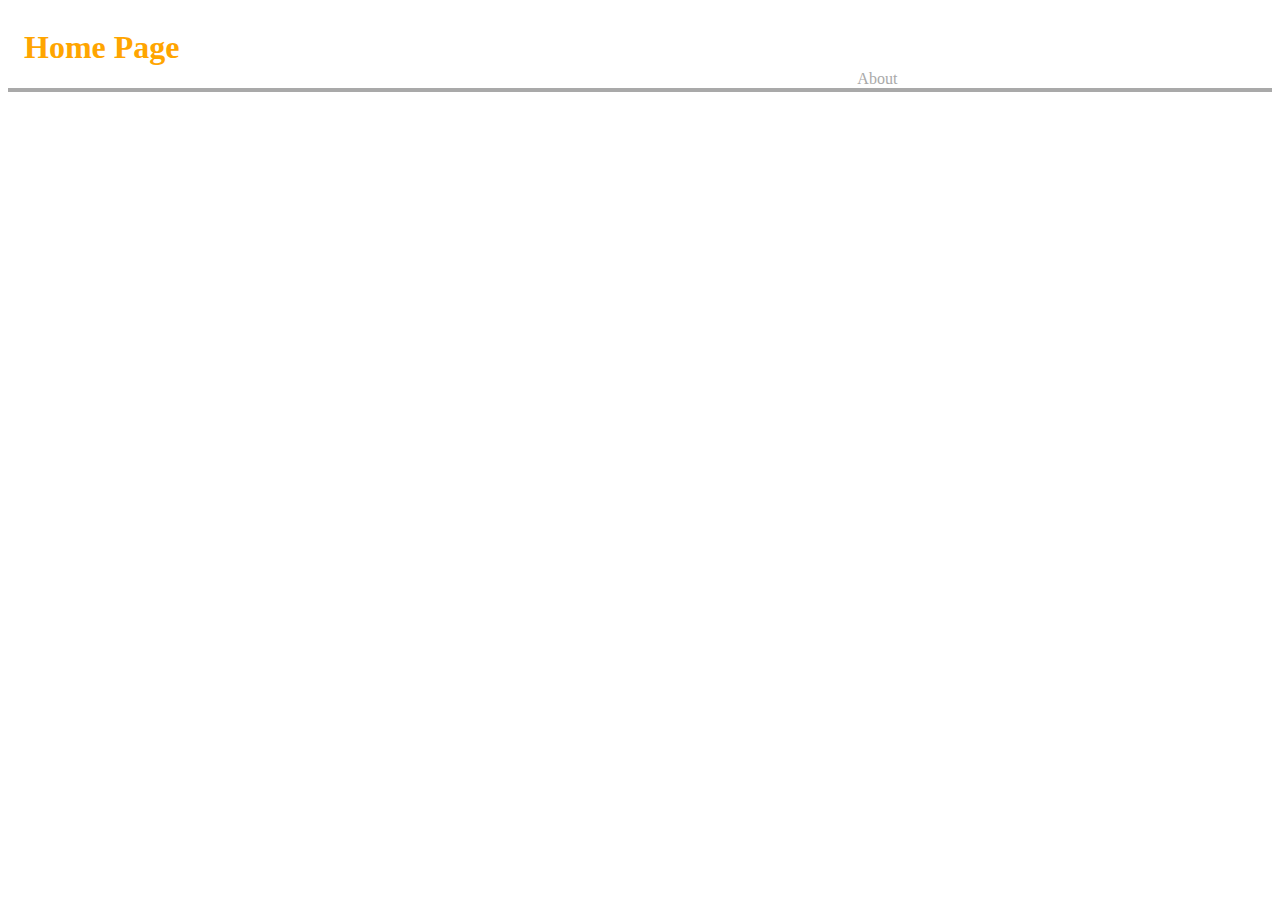
==== index.html @ 85ec48db "init commit" ====
<!DOCTYPE html>
<html>
  <head>
    <meta charset="utf-8">
    <title>Home Page</title>
    <link rel="stylesheet" href="styles.css">
  </head>
  <body>
    <header>
      <h1>Home Page</h1>
      <nav>
        <a href="about.html">About</a>
      </nav>
    </header>
  </body>
</html>
---- styles.css ----
header {
  display: grid;
  grid-template-columns: repeat(6, 1fr);
  grid-gap: 10px;
  align-items: end;
  border-bottom: .3rem solid darkgrey;
}

h1 {
  grid-column: 1/span 2;
  margin-left: 1rem;
  color: orange;
}

nav {
  grid-column: 5/ span 2;
}

nav a {
  text-decoration: none;
  color: darkgrey;
  font-size:
}
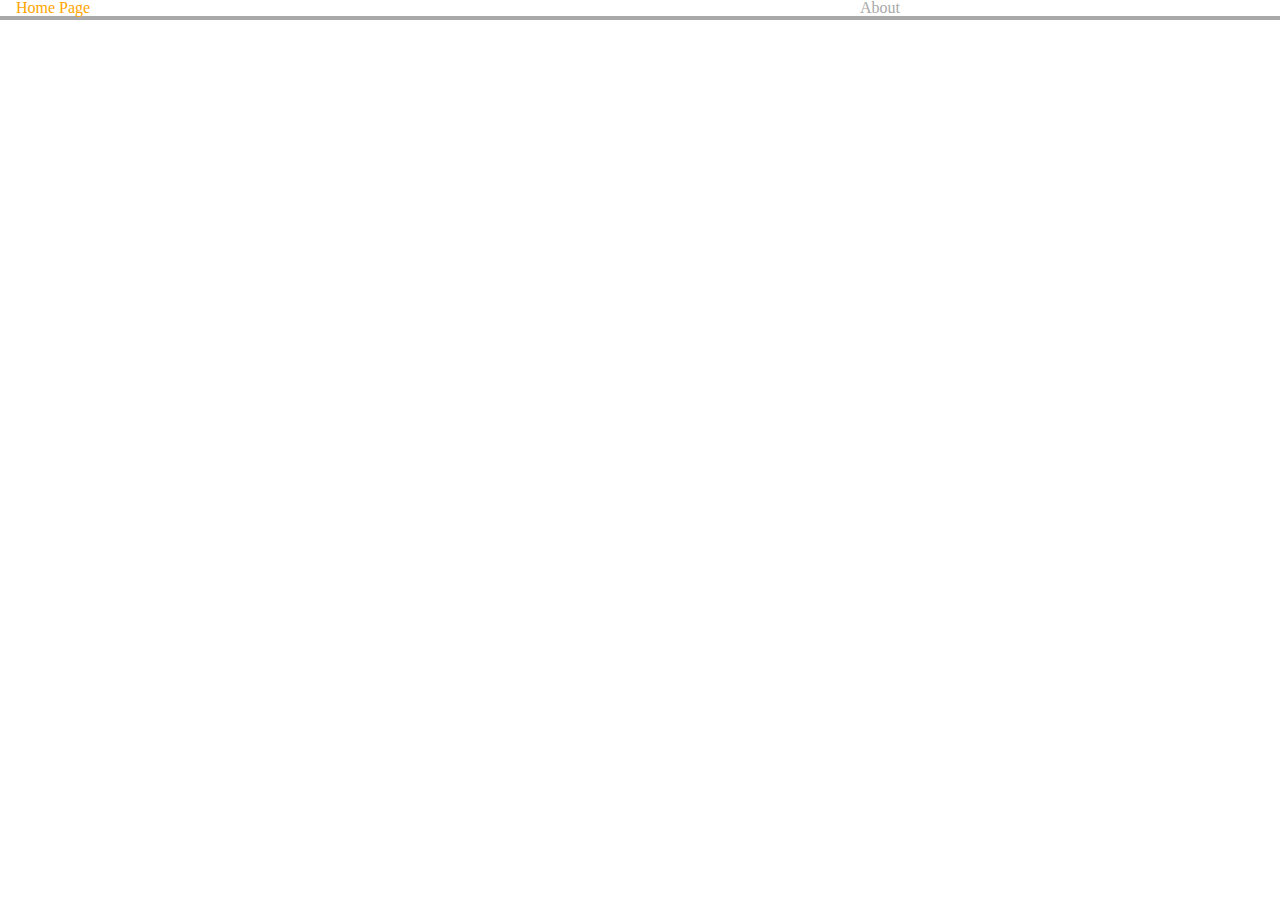
==== commit 2e96c8ce: "added css reset to index.html" ====
--- a/index.html
+++ b/index.html
@@ -3,7 +3,8 @@
   <head>
     <meta charset="utf-8">
     <title>Home Page</title>
-    <link rel="stylesheet" href="styles.css">
+    <link rel="stylesheet" href="styles/reset.css">
+    <link rel="stylesheet" href="styles/styles.css">
   </head>
   <body>
     <header>
--- a/styles/styles.css
+++ b/styles/styles.css
@@ -0,0 +1,23 @@
+header {
+  display: grid;
+  grid-template-columns: repeat(6, 1fr);
+  grid-gap: 10px;
+  align-items: end;
+  border-bottom: .3rem solid darkgrey;
+}
+
+h1 {
+  grid-column: 1/span 2;
+  margin-left: 1rem;
+  color: orange;
+}
+
+nav {
+  grid-column: 5/ span 2;
+}
+
+nav a {
+  text-decoration: none;
+  color: darkgrey;
+  font-size:
+}
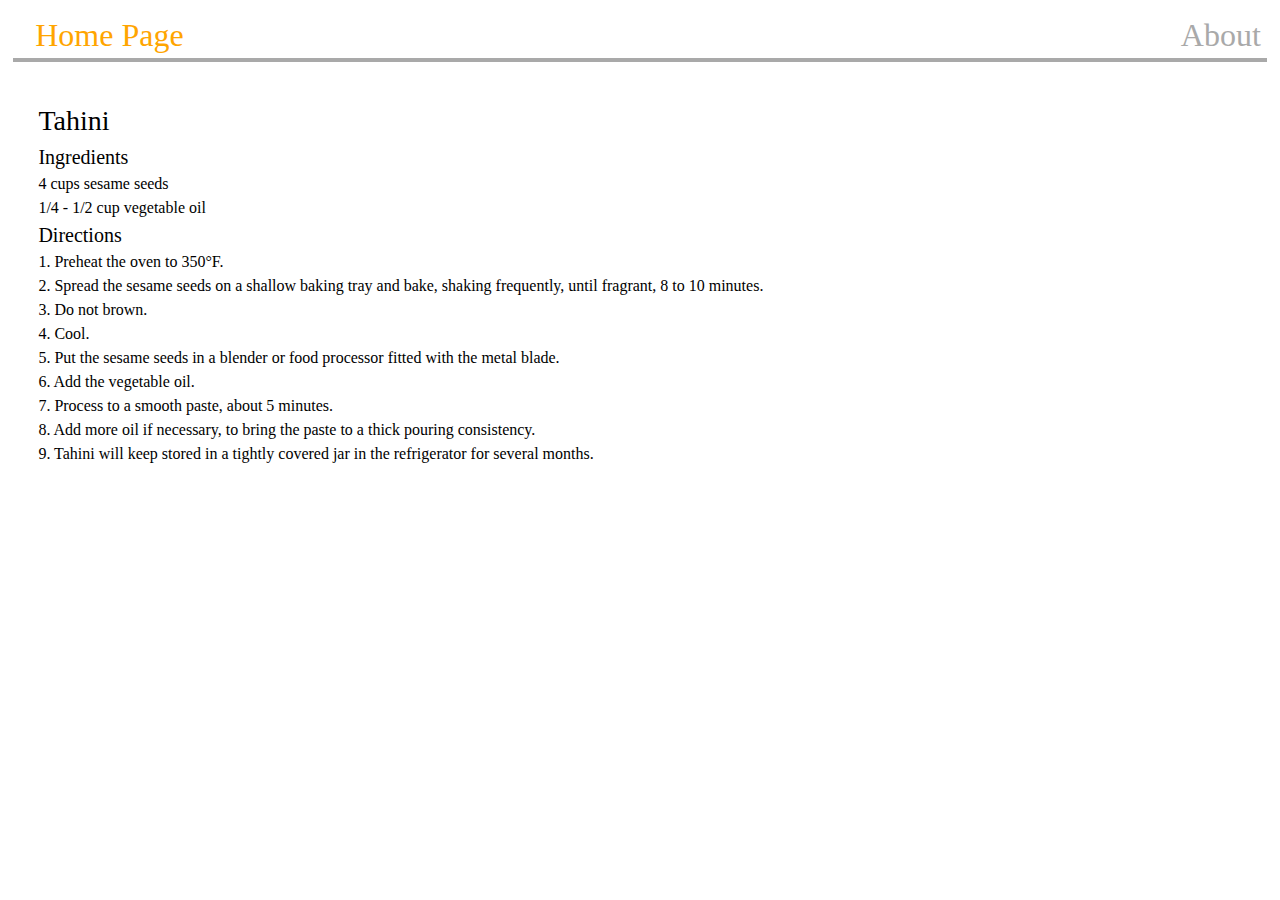
==== commit 09d0b3d6: "added recipe for tahini to index.html, added minimal styling" ====
--- a/index.html
+++ b/index.html
@@ -13,5 +13,27 @@
         <a href="about.html">About</a>
       </nav>
     </header>
+  <main>
+      <div class="recipe">
+          <h2>Tahini</h2>
+          <h4>Ingredients</h4>
+          <ul>
+              <li>4 cups sesame seeds</li>
+              <li>1/4 - 1/2 cup vegetable oil</li>
+          </ul>
+          <h4>Directions</h4>
+          <ol>
+              <li>1. Preheat the oven to 350°F.</li>
+              <li>2. Spread the sesame seeds on a shallow baking tray and bake, shaking frequently, until fragrant, 8 to 10 minutes.</li>
+              <li>3. Do not brown.</li>
+              <li>4. Cool.</li>
+              <li>5. Put the sesame seeds in a blender or food processor fitted with the metal blade.</li>
+              <li>6. Add the vegetable oil.</li>
+              <li>7. Process to a smooth paste, about 5 minutes.</li>
+              <li>8. Add more oil if necessary, to bring the paste to a thick pouring consistency.</li>
+              <li>9. Tahini will keep stored in a tightly covered jar in the refrigerator for several months.</li>
+          </ol>
+      </div>
+  </main>
   </body>
 </html>
--- a/styles/styles.css
+++ b/styles/styles.css
@@ -11,6 +11,20 @@
   margin-left: 1rem;
   color: orange;
 }
+h2 {
+  font-size: 1.75rem;
+}
+h3 {
+  font-size: 1.5rem;
+}
+h4 {
+  font-size: 1.25rem;
+}
+.recipe {
+  margin: 2vw;
+  padding: 1vw;
+  line-height: 1.5;
+}
 
 nav {
   grid-column: 5/ span 2;
@@ -19,5 +33,11 @@
 nav a {
   text-decoration: none;
   color: darkgrey;
-  font-size:
 }
+header {
+  display: flex;
+  font-size: 2rem;
+  justify-content: space-between;
+  margin: 1vw;
+  padding: 0.5vw;
+}
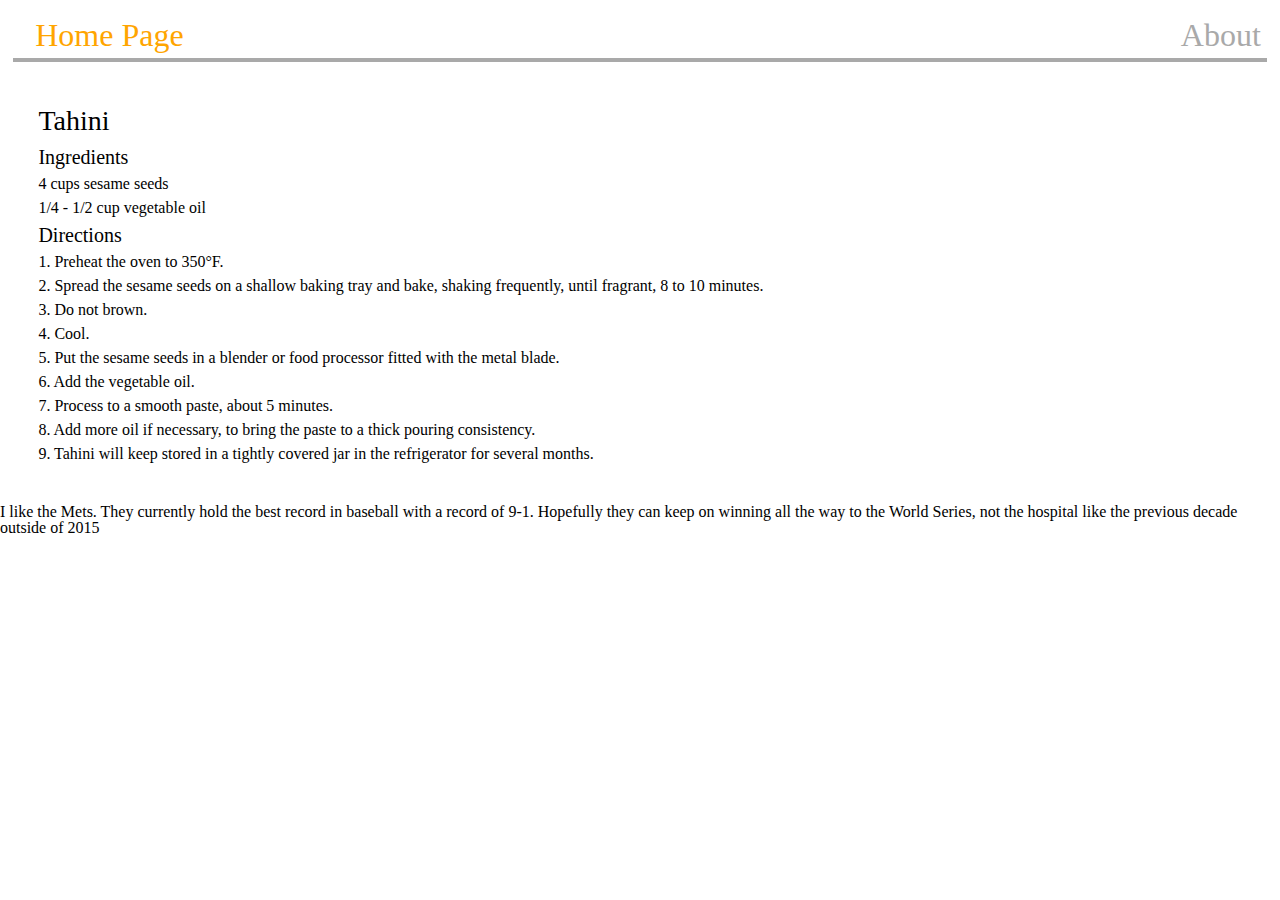
==== commit 183612b3: "added paragraph about the mets" ====
--- a/index.html
+++ b/index.html
@@ -34,6 +34,11 @@
               <li>9. Tahini will keep stored in a tightly covered jar in the refrigerator for several months.</li>
           </ol>
       </div>
+      <div class="Things Malcolm Likes">
+        <p>
+          I like the Mets.  They currently hold the best record in baseball with a record of 9-1.  Hopefully they can keep on winning all the way to the World Series, not the hospital like the previous decade outside of 2015
+        </p>
+      </div>
   </main>
   </body>
 </html>
